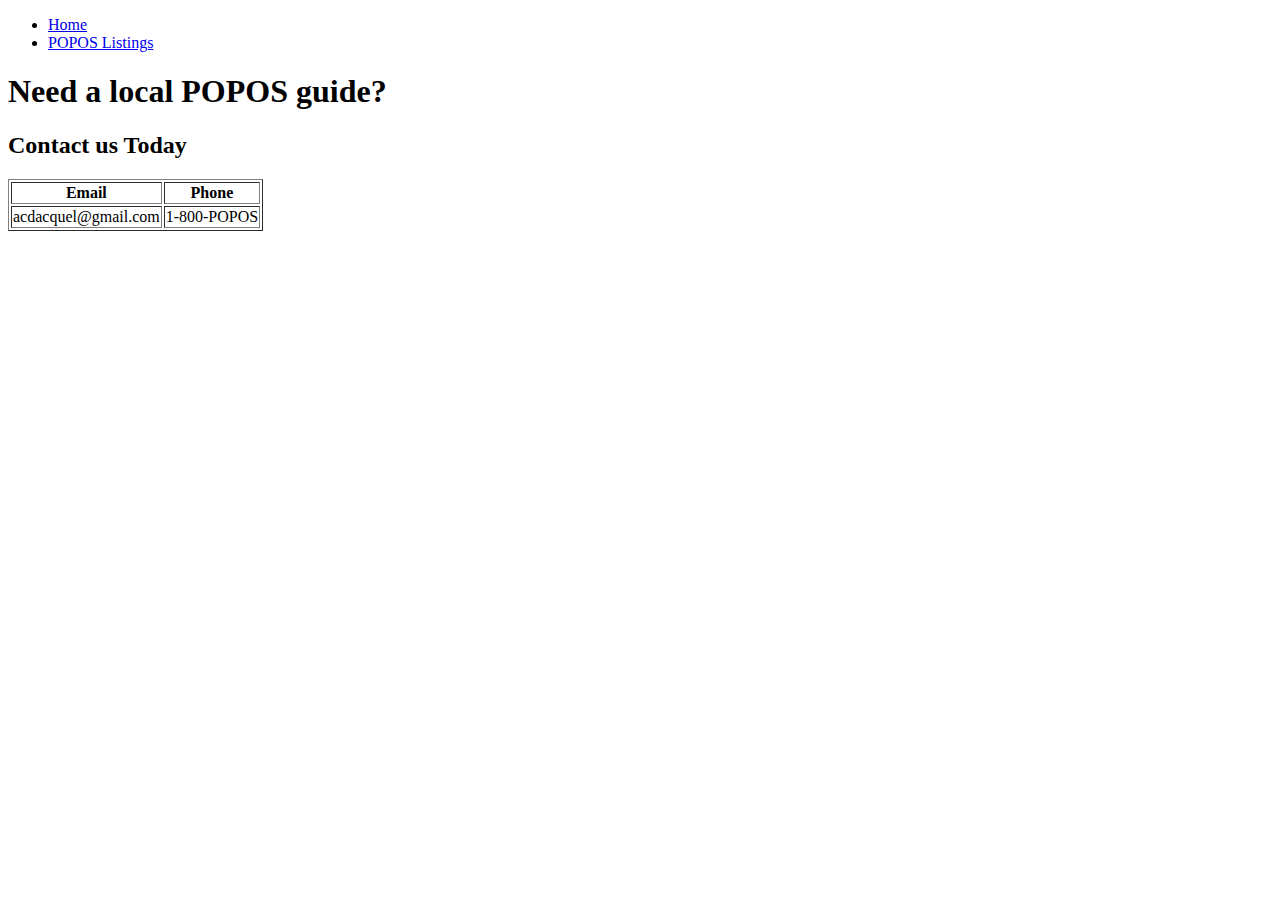
==== contact.html @ d2ddf377 "add email phone" ====
<!DOCTYPE html>
<html>
<head>
	<title>
	Contact
	</title>
</head>
<body>
<div class="nav">
      <ul>
         <li><a href="index.html">Home</a></li>

         <li class= "listings"><a href="poposlist.html">POPOS Listings</a></li>

      </ul>
    </div>
   
<h1> Need a local POPOS guide? </h1>

<h2> Contact us Today </h2>

<table border="1">
<tr>
<th>Email</th><th>Phone</th>
</tr>
<tr>
<td>acdacquel@gmail.com</td><td>1-800-POPOS </td>
</tr>

</table>



</body>
</html>
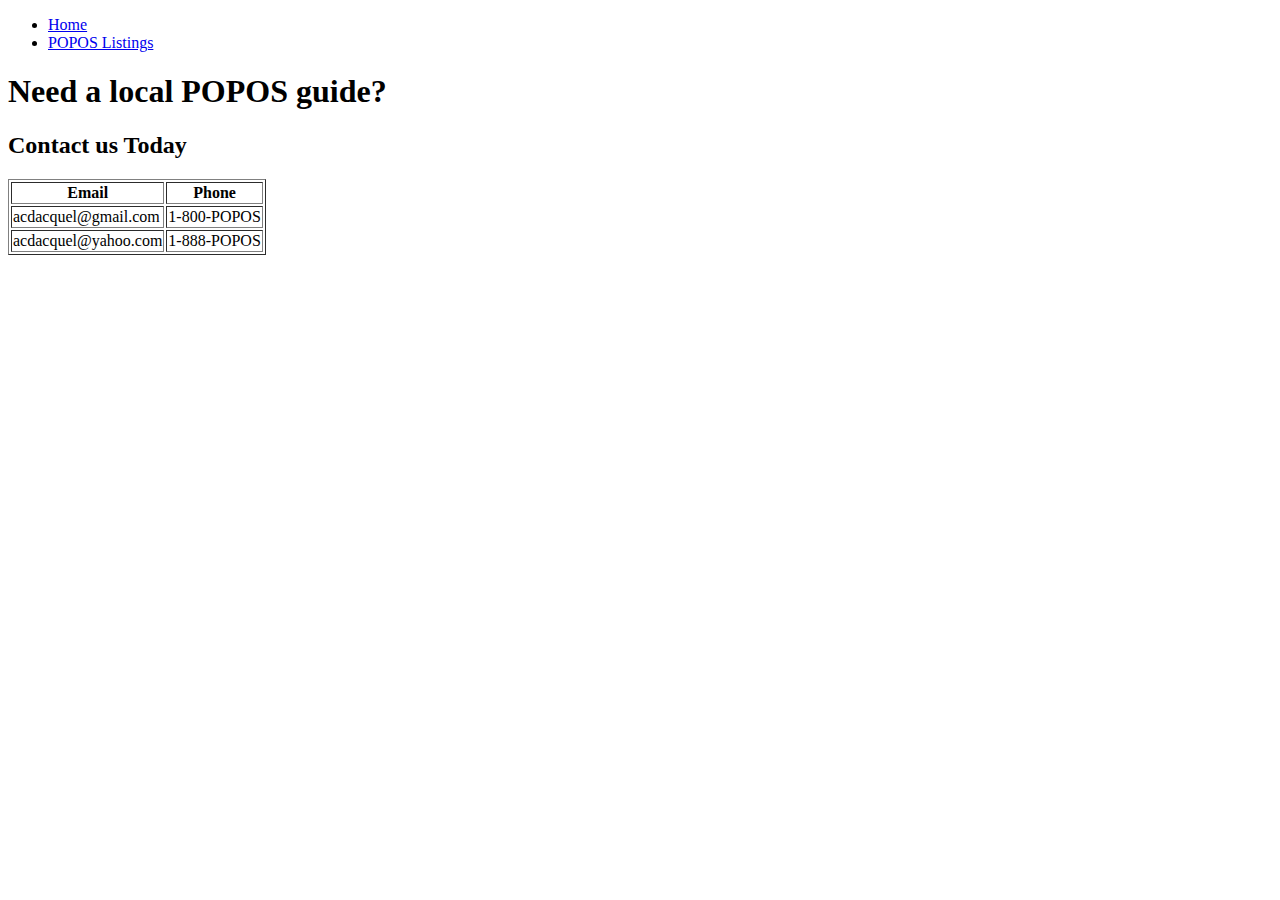
==== commit fe24b093: "modify contact table" ====
--- a/contact.html
+++ b/contact.html
@@ -25,6 +25,10 @@
 </tr>
 <tr>
 <td>acdacquel@gmail.com</td><td>1-800-POPOS </td>
+
+</tr>
+<tr>
+<td>acdacquel@yahoo.com</td><td>1-888-POPOS</td>
 </tr>
 
 </table>
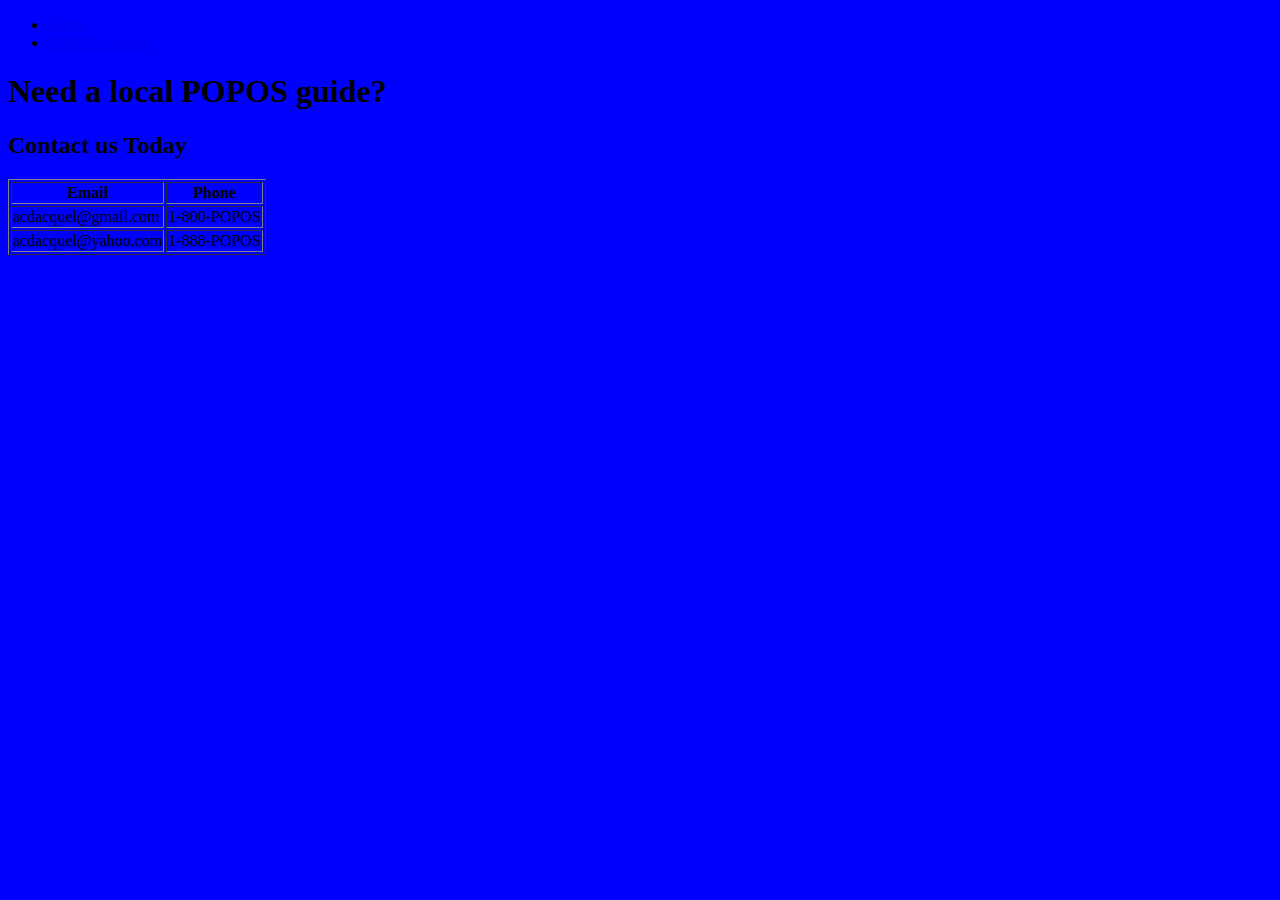
==== commit 28bb9086: "add style sheet and test background" ====
--- a/contact.html
+++ b/contact.html
@@ -4,6 +4,7 @@
 	<title>
 	Contact
 	</title>
+	<link rel="stylesheet" type="text/css" href="style.css">
 </head>
 <body>
 <div class="nav">
--- a/style.css
+++ b/style.css
@@ -0,0 +1,3 @@
+body {
+	background: blue;
+}